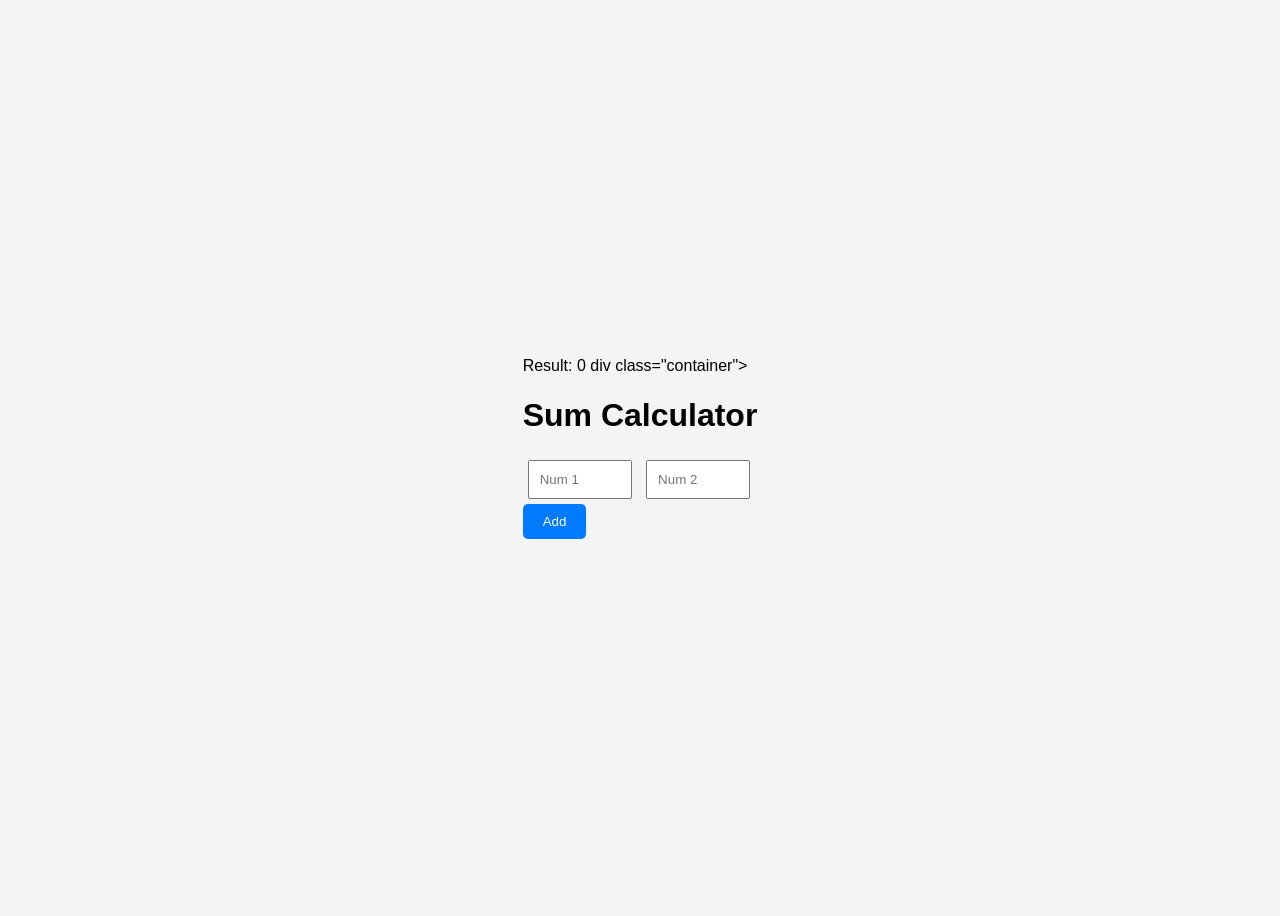
==== mt1.html @ 98b83b7e "mt1" ====
<!DOCTYPE html>
<html lang="en">
<head>
  <meta charset="UTF-8">
  <title>Sum Calculator</title>
  <style>
    body {
      font-family: Arial, sans-serif;
      background: #f4f4f4;
      display: flex;
      justify-content: center;
      align-items: center;
      height: 100vh;
    }

    .container {
      background: white;
      padding: 20px;
      border-radius: 10px;
      box-shadow: 0 0 10px rgba(0,0,0,0.1);
      text-align: center;
    }

    input {
      padding: 10px;
      margin: 5px;
      width: 80px;
    }

    button {
      padding: 10px 20px;
      background: #007BFF;
      color: white;
      border: none;
      border-radius: 5px;
      cursor: pointer;
    }

    button:hover {
      background: #0056b3;
    }

    h2 {
      margin-top: 15px;
    }
  </style>
</head>
<body>

<t">Result: 0</h2>
</div>div class="container">
  <h1>Sum Calculator</h1>

  <input type="number" id="num1" placeholder="Num 1">
  <input type="number" id="num2" placeholder="Num 2">
  <br>

  <button onclick="calculateSum()">Add</button>

  <h2 id="resul

<script>
  function calculateSum() {
    let n1 = Number(document.getElementById("num1").value);
    let n2 = Number(document.getElementById("num2").value);

    let sum = n1 + n2;

    document.getElementById("result").innerText = "Result: " + sum;
  }
</script>

</body>
</html>
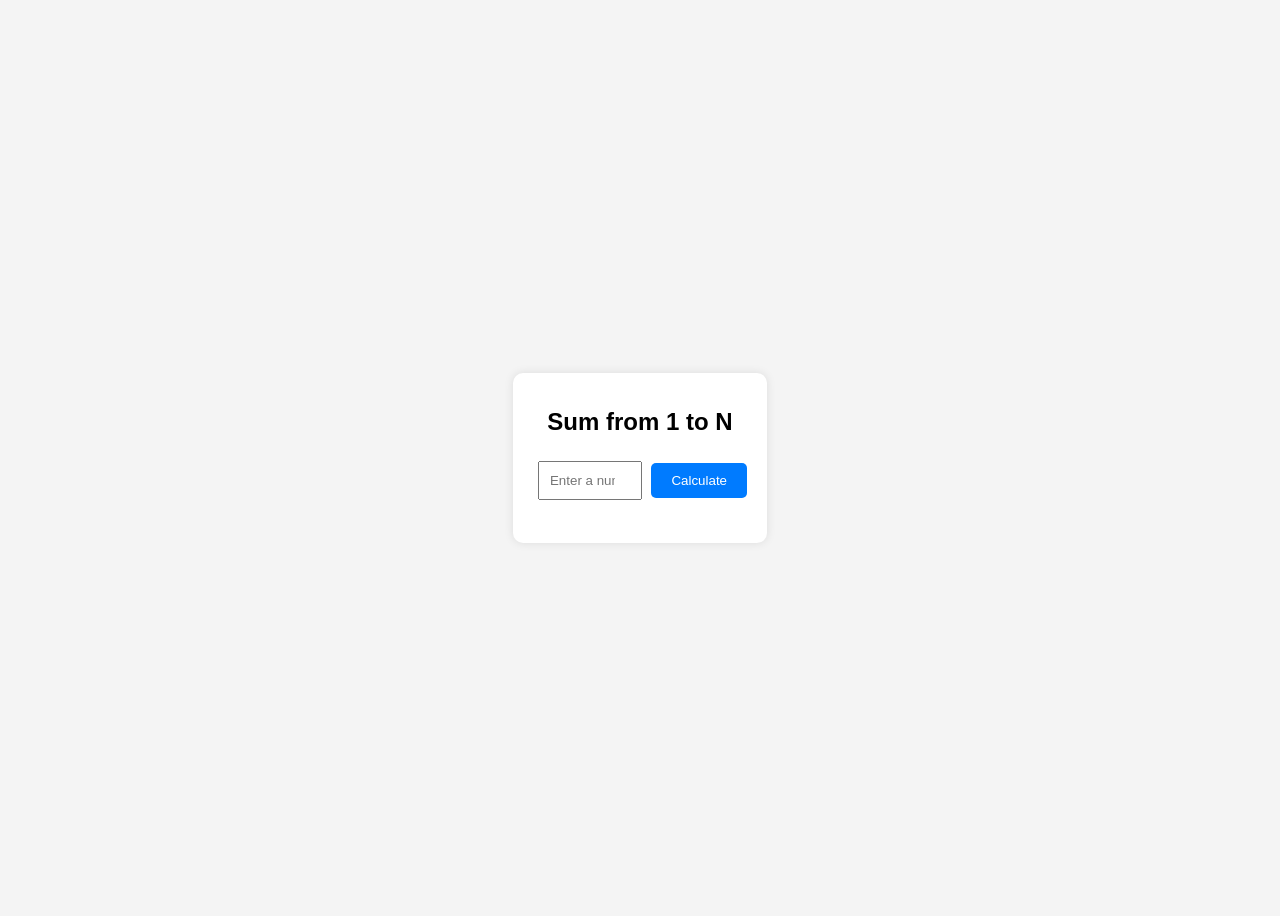
==== commit bde6b765: "comit all" ====
--- a/mt1.html
+++ b/mt1.html
@@ -1,74 +1,20 @@
 <!DOCTYPE html>
-<html lang="en">
+<html>
 <head>
-  <meta charset="UTF-8">
-  <title>Sum Calculator</title>
-  <style>
-    body {
-      font-family: Arial, sans-serif;
-      background: #f4f4f4;
-      display: flex;
-      justify-content: center;
-      align-items: center;
-      height: 100vh;
-    }
-
-    .container {
-      background: white;
-      padding: 20px;
-      border-radius: 10px;
-      box-shadow: 0 0 10px rgba(0,0,0,0.1);
-      text-align: center;
-    }
-
-    input {
-      padding: 10px;
-      margin: 5px;
-      width: 80px;
-    }
-
-    button {
-      padding: 10px 20px;
-      background: #007BFF;
-      color: white;
-      border: none;
-      border-radius: 5px;
-      cursor: pointer;
-    }
-
-    button:hover {
-      background: #0056b3;
-    }
-
-    h2 {
-      margin-top: 15px;
-    }
-  </style>
+    <title>Sum from 1 to N</title>
+    <link rel="stylesheet" href="mt1.css">
 </head>
 <body>
 
-<t">Result: 0</h2>
-</div>div class="container">
-  <h1>Sum Calculator</h1>
+    <div class="container">
+        <h2>Sum from 1 to N</h2>
 
-  <input type="number" id="num1" placeholder="Num 1">
-  <input type="number" id="num2" placeholder="Num 2">
-  <br>
+        <input type="number" id="num" placeholder="Enter a number">
+        <button onclick="calculateSum()">Calculate</button>
 
-  <button onclick="calculateSum()">Add</button>
+        <h3 id="result"></h3>
+    </div>
 
-  <h2 id="resul
-
-<script>
-  function calculateSum() {
-    let n1 = Number(document.getElementById("num1").value);
-    let n2 = Number(document.getElementById("num2").value);
-
-    let sum = n1 + n2;
-
-    document.getElementById("result").innerText = "Result: " + sum;
-  }
-</script>
-
+    <script src="mt1.js"></script>
 </body>
 </html>
--- a/mt1.css
+++ b/mt1.css
@@ -0,0 +1,41 @@
+ body {
+      font-family: Arial, sans-serif;
+      background: #f4f4f4;
+      display: flex;
+      justify-content: center;
+      align-items: center;
+      height: 100vh;
+    }
+
+    .container {
+      background: white;
+      padding: 20px;
+      border-radius: 10px;
+      box-shadow: 0 0 10px rgba(0,0,0,0.1);
+      text-align: center;
+    }
+
+    input {
+      padding: 10px;
+      margin: 5px;
+      width: 80px;
+    }
+
+    button {
+      padding: 10px 20px;
+      background: #007BFF;
+      color: white;
+      border: none;
+      border-radius: 5px;
+      cursor: pointer;
+    }
+
+    button:hover {
+      background: #0056b3;
+    }
+
+    h2 {
+      margin-top: 15px;
+    }
+
+
